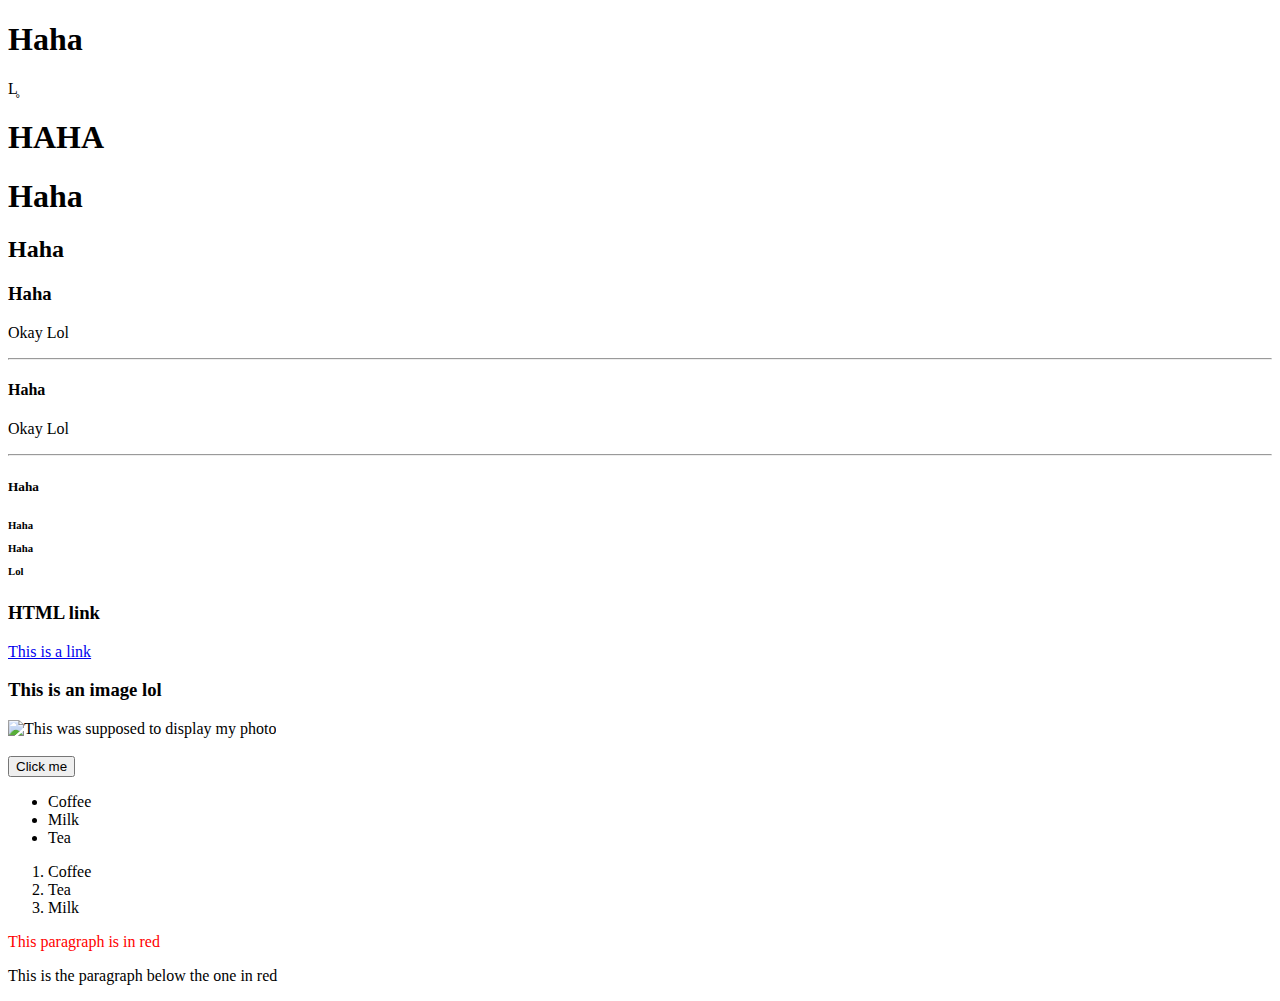
==== index2.html @ de630662 "first comment" ====
﻿<!DOCTYPE html>

<html lang="en-us">

<head>
    <title> LOL </title>
</head>

<body>

<h1> Haha </h1>
<p>L̥</p>

<h1> HAHA
    <h1> Haha

        <h2> Haha </h2>

        <h3> Haha </h3>
        <p> Okay Lol </p>

        <hr>

        <h4> Haha </h4>
        <p> Okay Lol </p>

        <hr>

        <h5> Haha

            <h6> Haha

                <p> Haha
                <p> Lol

                <h3> HTML link </h3>

                <a href=" https://www.w3schools.com"> This is a link </a>

                <h3> This is an image lol </h3>

                <img src="1701106443" alt="This was supposed to display my photo" width="104" height="142">

                <br> <br>


                <button> Click me</button>

                <ul>
                    <li> Coffee</li>
                    <li> Milk</li>
                    <li> Tea</li>
                </ul>

                <ol>
                    <li> Coffee</li>
                    <li> Tea</li>
                    <li> Milk</li>
                </ol>

                <p style="color:red"> This paragraph is in red </p>

                <p title="Paragraph Heading"> This is the paragraph below the one in red </p>

</body>

</html>
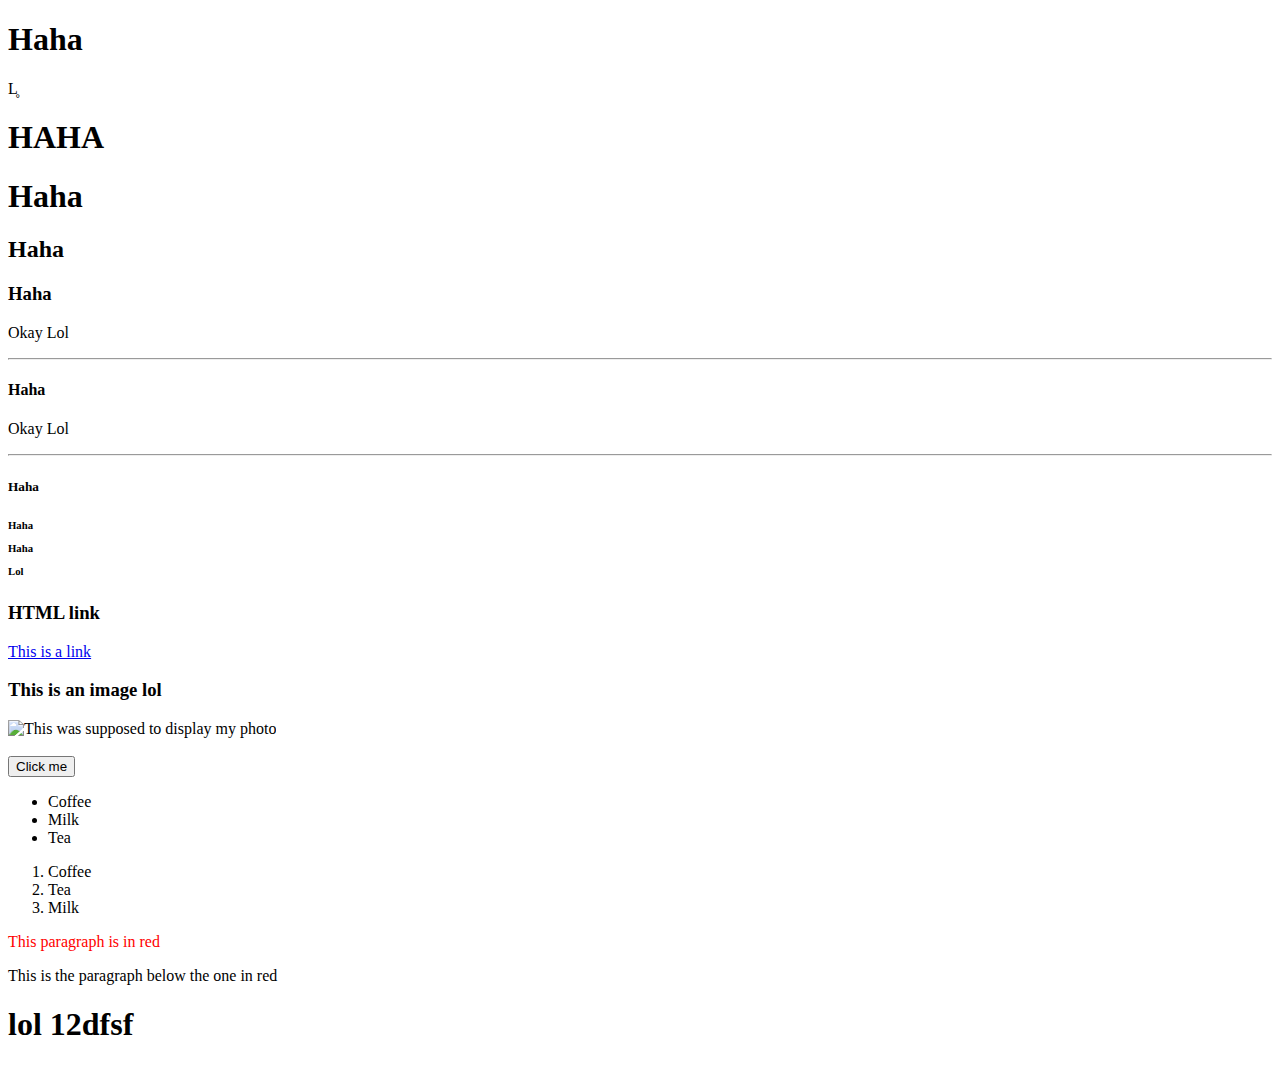
==== commit 6468091c: "added a line" ====
--- a/index2.html
+++ b/index2.html
@@ -61,7 +61,7 @@
                 <p style="color:red"> This paragraph is in red </p>
 
                 <p title="Paragraph Heading"> This is the paragraph below the one in red </p>
-
+                <h1> lol 12dfsf</h1>
 </body>
 
 </html>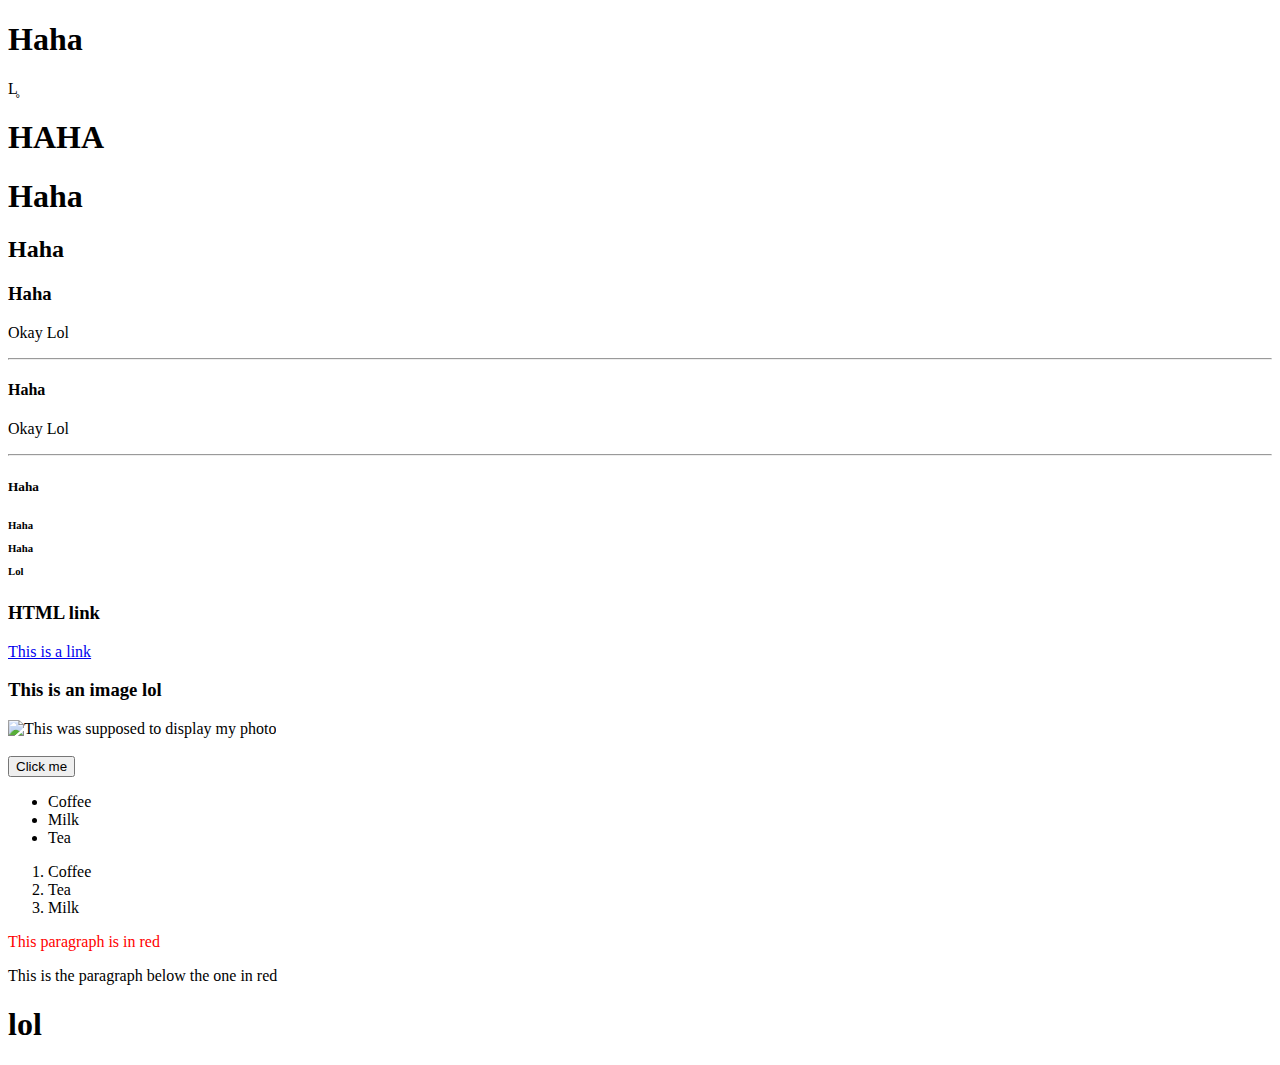
==== commit 18552721: "index 3 added" ====
--- a/index2.html
+++ b/index2.html
@@ -61,7 +61,7 @@
                 <p style="color:red"> This paragraph is in red </p>
 
                 <p title="Paragraph Heading"> This is the paragraph below the one in red </p>
-                <h1> lol 12dfsf</h1>
+                <h1> lol </h1>
 </body>
 
 </html>